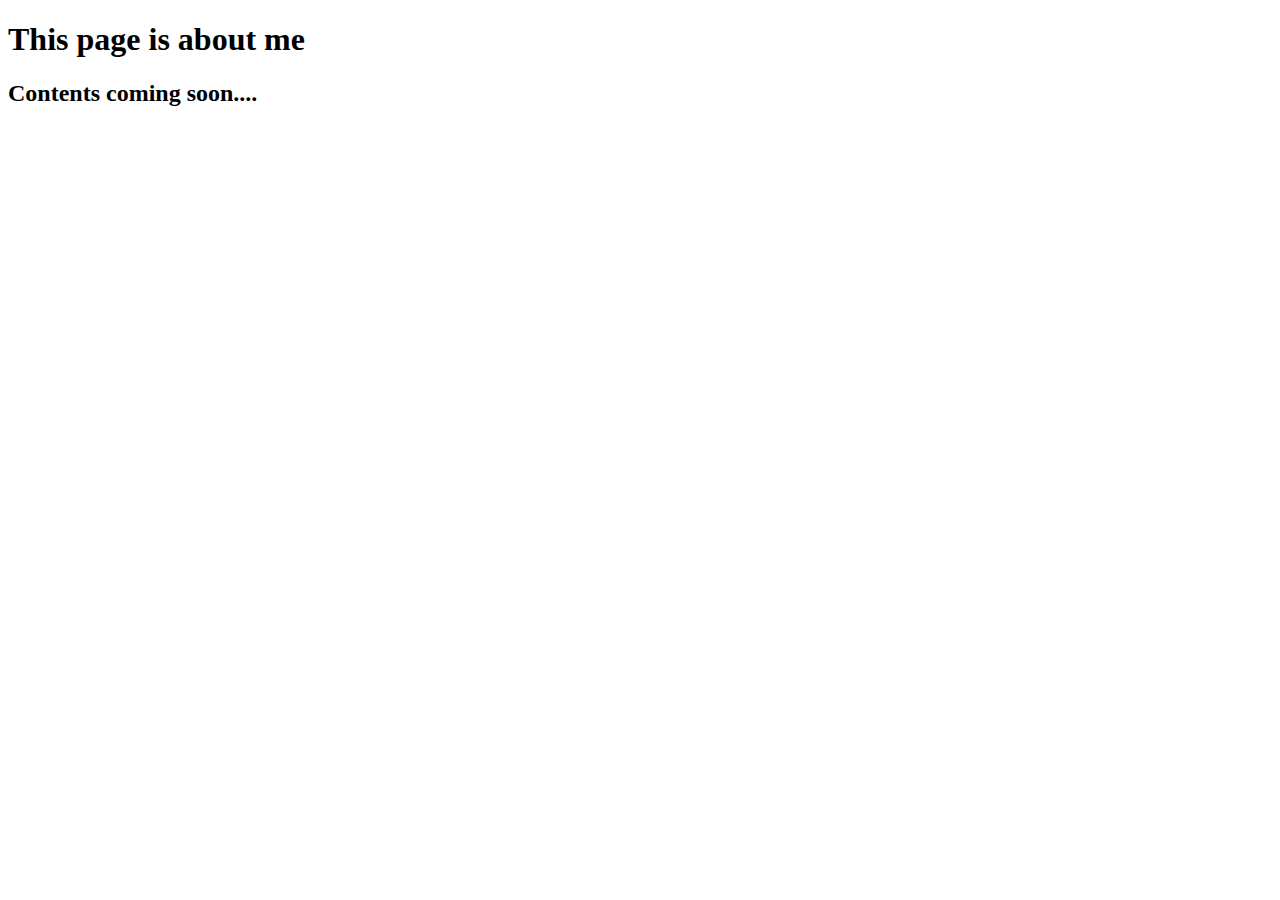
==== aboutme.html @ 31534faa "added files for links in the page" ====
<!DOCTYPE html>
<html lang="en">
  <head>
    <meta charset="UTF-8" />
    <meta name="viewport" content="width=device-width, initial-scale=1.0" />
    <title>About me</title>
  </head>
  <body>
    <h1>This page is about me</h1>
    <h2>Contents coming soon....</h2>
  </body>
</html>
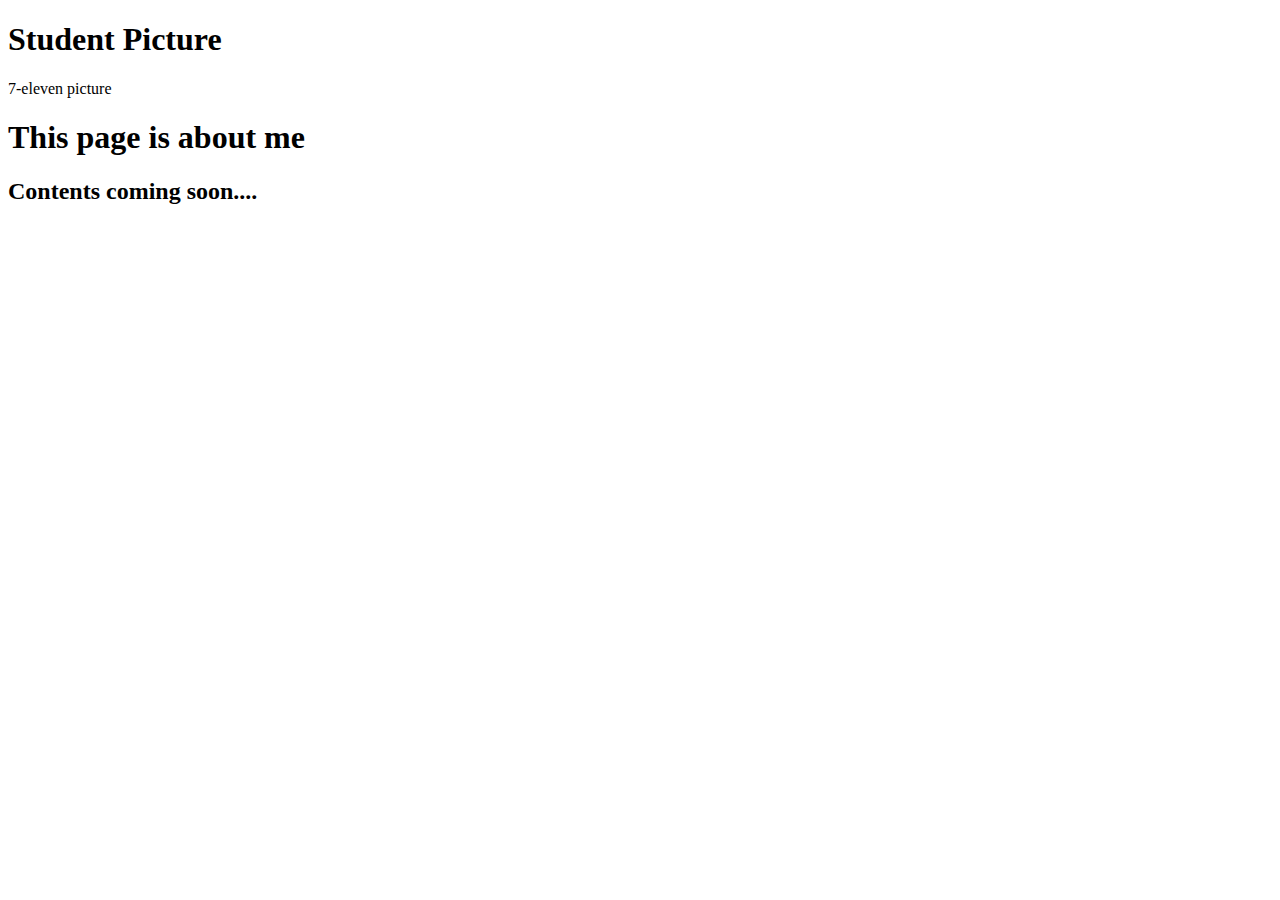
==== commit 12f88af7: "responsive web design implemented for phone" ====
--- a/aboutme.html
+++ b/aboutme.html
@@ -6,6 +6,10 @@
     <title>About me</title>
   </head>
   <body>
+    <div>
+      <div><h1>Student Picture</h1></div>
+      <div>7-eleven picture</div>
+    </div>
     <h1>This page is about me</h1>
     <h2>Contents coming soon....</h2>
   </body>
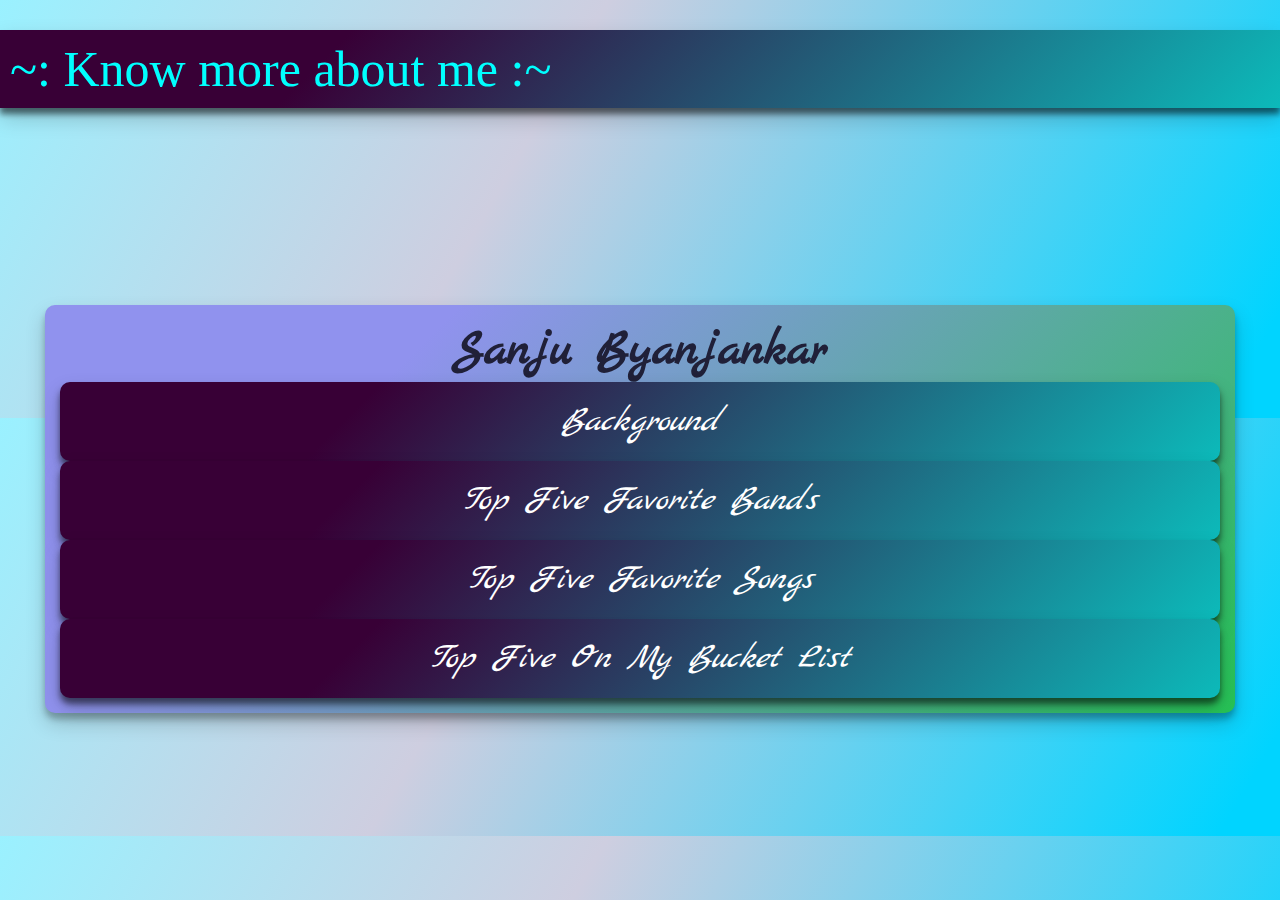
==== commit cd0c8ecd: "about me added and made responsive pages" ====
--- a/aboutme.html
+++ b/aboutme.html
@@ -3,14 +3,128 @@
   <head>
     <meta charset="UTF-8" />
     <meta name="viewport" content="width=device-width, initial-scale=1.0" />
+    <link rel="stylesheet" href="aboutme.css" />
+
+    <link
+      href="https://fonts.googleapis.com/css2?family=Marck+Script&display=swap"
+      rel="stylesheet"
+    />
+
     <title>About me</title>
   </head>
   <body>
-    <div>
-      <div><h1>Student Picture</h1></div>
-      <div>7-eleven picture</div>
+    <div class="header">
+      <div class="headline-container header-font">
+        ~: Know more about me :~
+      </div>
     </div>
-    <h1>This page is about me</h1>
-    <h2>Contents coming soon....</h2>
+    <div class="flex-container flex-font">
+      <div class="flex-container-row">
+        <h1><strong>Sanju Byanjankar</strong></h1>
+        <button type="button" class="collapsible">
+          <em>Background</em>
+        </button>
+        <div class="content">
+          <div class="picture-container">
+            <img src="website-pictures/nepal-political-map.jpg" />
+          </div>
+
+          <p><br>
+            Born and raised in Kathmandu, Nepal which is located in between
+            India and China; people also call it the top of the world. Mount
+            Everest is one of the many tourist attractions of Nepal. <br />
+            <br />
+            Graduated high school with Physics major, and joined a web-page
+            design course just for fun. I have been a computer science student
+            since 2007. <br /><br />
+            I have been a very active person since I was a child. I would take
+            part in various activities like soccer, music, painting, basketball
+            and many more. I was sent to one of the most popular schools of
+            Nepal which was way off of my family's budget. My parent's struggle
+            and dedication made me who I am today.
+          </p>
+        </div>
+        <button type="button" class="collapsible">
+          <em>Top Five Favorite Bands</em>
+        </button>
+        <div class="content">
+          <div class="picture-container">
+            <img src="website-pictures/iron-maiden.jpg" />
+          </div>
+          <p>
+            <br><br>
+            Nirvana was the first band I consistently listened to when I was in
+            the 5th grade and I got pretty obsessed with punk genre. In no time,
+            I was drawn into heavy metal and psychedelia progressive rock. Iron
+            Maiden is one the best bands I grew up playing. I play drums, guitar
+            and learning piano right now. 
+          
+          <ul>
+            <li><a href="https://www.ironmaiden.com/" target="_blank" >Iron Maiden</a></li>
+            <li><a href="https://www.pinkfloyd.com/home.php" target="_blank">Pink Floyd</a> </li>
+            <li><a href="https://www.aperfectcircle.com/" target="blank">A Perfect Circle</a></li>
+            <li><a href="https://www.nirvana.com/" target="blank">Nirvana</a></li>
+            <li><a href="https://www.gunsnroses.com/" target="blank">Guns and Roses</a></li>
+          </ul>
+
+            I have played in multiple underground
+            concerts in Nepal and have participated in number of musical
+            festivals organized by University of Central Oklahoma, and Oklahoma
+            University in Oklahoma.
+          </p>
+        </div>
+        <button type="button" class="collapsible">
+          <em>Top Five Favorite Songs</em>
+        </button>
+        <div class="content">
+          <p><br>
+            As I mentioned earlier, I started with Punk and I am into heavy metal and psychedelics
+             genre these days. Following are my top five favorite songs: 
+          <ul>
+            <li><a href="https://youtu.be/p32b5nNq1zw" target="_blank">Fear of the Dark (By Iron Maiden)</a></li>
+            <li><a href="https://youtu.be/_FrOQC-zEog" target="_blank">Comfortably Numb (By Pink Floyd)</a></li>
+            <li><a href="https://youtu.be/cWGE9Gi0bB0" target="_blank">Shine On you crazy Diamond (By Pink Floyd)</a></li>
+            <li><a href="https://youtu.be/_cDdMZ2K9o0" target="_blank">Gravity (A Perfect Circle)</a></li>
+            <li><a href="https://youtu.be/8SbUC-UaAxE" target="_blank">November Rain (Guns and Roses)</a></li>
+          </ul>
+          </p>
+        </div>
+
+        <button type="button" class="collapsible">
+          <em>Top Five On My Bucket List</em>
+        </button>
+        <div class="content">
+          <p><br>
+            I am an extremely ambitious individual and I live like there is no tomorrow. 
+            There are plenty of adventures I look forward to in my life but these are the top fice and 
+            long term goals of my life.
+          <ul>
+            <li>Explore South Asia</li>
+            <li>Get Master's Degree in Data Science/Artificial Intelligence</li>
+            <li>Trek to Mt. Everest Base Camp</li>
+            <li>Invent Something for humanity</li>
+          </ul>
+          </p>
+
+        </div>
+
+      </div>
+    </div>
+    <script>
+      var coll = document.getElementsByClassName("collapsible");
+      var i;
+
+      for (i = 0; i < coll.length; i++) {
+        coll[i].addEventListener("click", function () {
+          this.classList.toggle("active");
+          var content = this.nextElementSibling;
+          if (content.style.display === "block") {
+            content.style.display = "none";
+          } else {
+            content.style.display = "block";
+          }
+        });
+      }
+    </script>
   </body>
 </html>
--- a/aboutme.css
+++ b/aboutme.css
@@ -0,0 +1,156 @@
+* {
+  margin: 0;
+  padding: 0;
+  box-sizing: border-box;
+}
+
+body {
+  height: auto;
+  font-size: 18px;
+  background: linear-gradient(
+    120deg,
+    rgba(154, 241, 255, 1) 0%,
+    rgba(206, 206, 224, 1) 40%,
+    rgba(0, 212, 255, 1) 96%
+  );
+}
+
+img {
+  width: 100%;
+  height: 100%;
+}
+
+h1 {
+  text-align: center;
+  color: rgb(32, 32, 56);
+}
+.header {
+  position: fixed;
+  display: flex;
+  justify-content: space-between;
+  top: 30px;
+  width: 100%;
+  padding: 10px;
+  /* border: 1px solid black; */
+
+  background-color: #0cbaba;
+  background-image: linear-gradient(315deg, #0cbaba 0%, #380036 74%);
+  box-shadow: 0 10px 20px rgba(0, 0, 0, 0.19), 0 6px 6px rgba(0, 0, 0, 0.53);
+  z-index: 10;
+}
+
+.header-font {
+  font-family: "Sancreek", cursive;
+  font-size: 50px;
+  color: aqua;
+}
+.headline-container {
+  /* border: 1px solid black; */
+  display: flex;
+  position: relative;
+  width: 720px;
+  animation: header-anime 5s infinite ease-out;
+}
+@keyframes header-anime {
+  0% {
+    left: 0px;
+  }
+  50% {
+    left: 60%;
+  }
+  100% {
+    left: 0px;
+  }
+}
+.flex-container {
+  margin: auto;
+  max-width: 1200px;
+  height: auto;
+  /* border: 1px solid black; */
+}
+.flex-container-row {
+  display: flex;
+  top: 300px;
+  margin: 5px;
+  padding: 15px;
+  /* border: 1px solid black; */
+  height: auto;
+  position: relative;
+  flex-direction: column;
+  /* justify-content: space-between; */
+  border-radius: 10px;
+  background-color: #0cbaba;
+  background-image: linear-gradient(315deg, #26c255 0%, #9092ee 74%);
+  box-shadow: 0 10px 20px rgba(0, 0, 0, 0.19), 0 6px 6px rgba(0, 0, 0, 0.23);
+}
+.picture-container {
+  float: left;
+  margin: 25px;
+  height: auto;
+  width: 550px;
+  padding: 25px;
+  /* border: 1px solid black; */
+  box-shadow: 0 10px 20px rgba(0, 0, 0, 0.19), 0 6px 6px rgba(0, 0, 0, 0.23);
+  border-radius: 5%;
+  background-image: linear-gradient(315deg, #0cbaba 0%, #380036 74%);
+  flex-shrink: 0;
+}
+
+button {
+  font-family: "Marck Script", cursive;
+  border-radius: 10px;
+}
+.flex-font {
+  font-family: "Marck Script", cursive;
+  font-size: 25px;
+  color: black;
+}
+
+.collapsible {
+  /* background-color: #777; */
+  color: white;
+  cursor: pointer;
+  padding: 18px;
+  width: 100%;
+  border: none;
+  text-align: center;
+  outline: none;
+  font-size: 35px;
+  background-color: #0cbaba;
+  background-image: linear-gradient(315deg, #0cbaba 0%, #380036 74%);
+  box-shadow: 0 10px 20px rgba(0, 0, 0, 0.19), 0 6px 6px rgba(0, 0, 0, 0.53);
+}
+
+.active,
+.collapsible:hover {
+  background-image: linear-gradient(315deg, #056161 0%, #2b0129 74%);
+}
+
+.content {
+  padding: 0 18px;
+  display: none;
+  overflow: hidden;
+  background-color: aqua;
+}
+
+@media only screen and (max-width: 620px) {
+  .header-font {
+    font-size: 25px;
+  }
+  .picture-container {
+    height: auto;
+    max-width: 100%;
+    margin-right: auto;
+    margin-left: auto;
+  }
+  .flex-font {
+    font-size: 20px;
+  }
+
+  .flex-container-row {
+    top: 150px;
+  }
+  .collapsible {
+    font-size: 25px;
+  }
+}
